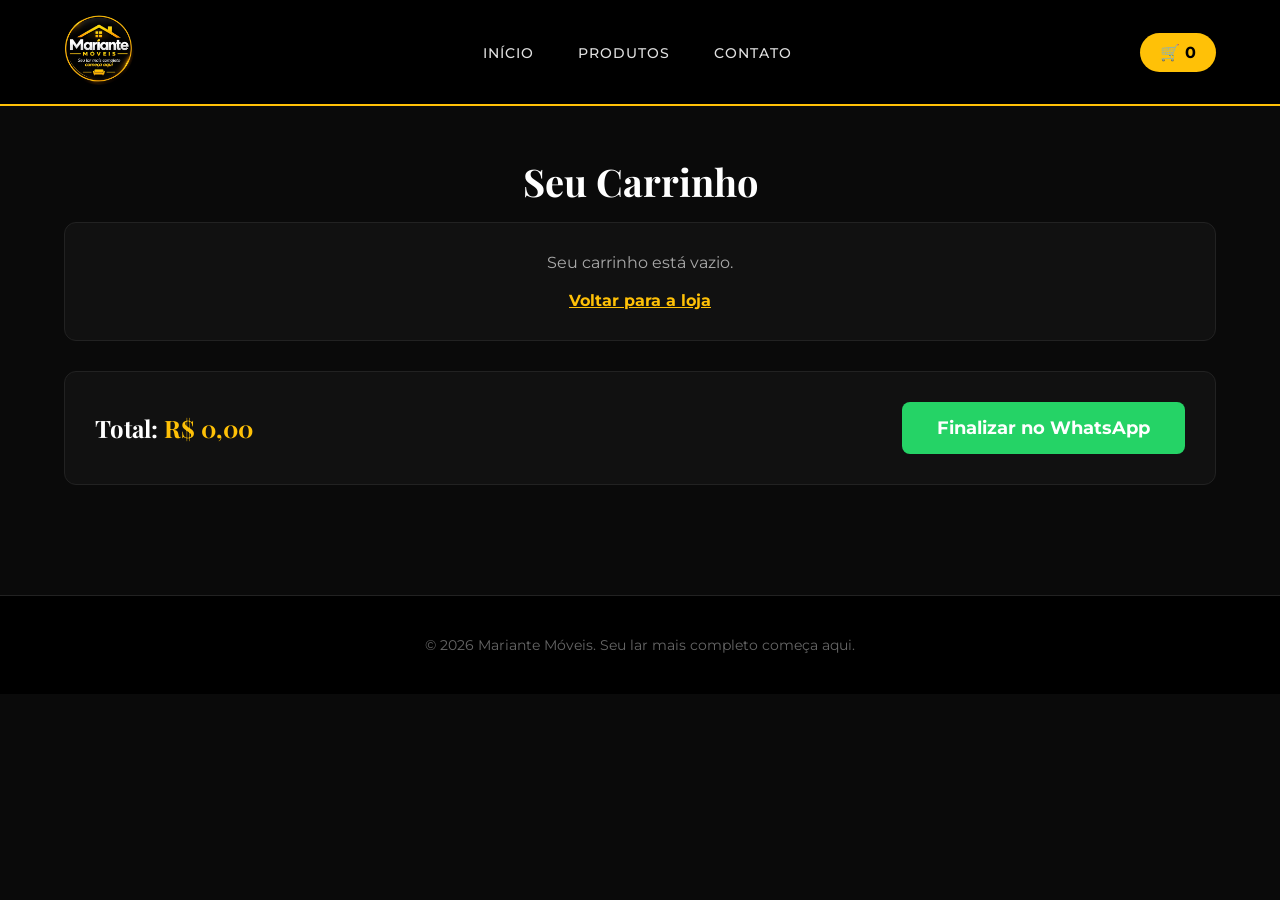
==== carrinho.html @ b25ba164 "Novo visual: Tema escuro premium com identidade da marca" ====
<!DOCTYPE html>
<html lang="pt-BR">
<head>
    <meta charset="UTF-8">
    <meta name="viewport" content="width=device-width, initial-scale=1.0">
    <title>Carrinho | Mariante Móveis</title>
    <link rel="stylesheet" href="style.css">
</head>
<body>

    <header>
        <div class="logo">
            <a href="index.html">
                <img src="logo.png" alt="Mariante Móveis">
            </a>
        </div>
        <nav>
            <a href="index.html">Início</a>
            <a href="#">Produtos</a>
            <a href="#">Contato</a>
        </nav>
        <div class="carrinho">
            🛒 <span id="contador-carrinho">0</span>
        </div>
    </header>

    <main>
        <h1>Seu Carrinho</h1>
        
        <div id="lista-carrinho" class="lista-carrinho"></div>

        <div class="resumo-carrinho">
            <h2>Total: <span id="total-carrinho">R$ 0,00</span></h2>
            <button class="btn-finalizar" onclick="finalizarPedido()">Finalizar no WhatsApp</button>
        </div>
    </main>

    <footer>
        <p>&copy; 2026 Mariante Móveis. Seu lar mais completo começa aqui.</p>
    </footer>

    <script>
        let carrinho = JSON.parse(localStorage.getItem('carrinhoMariante')) || [];

        function atualizarCarrinho() {
            const lista = document.getElementById('lista-carrinho');
            const totalSpan = document.getElementById('total-carrinho');
            const contador = document.getElementById('contador-carrinho');
            
            lista.innerHTML = ''; 
            let total = 0;
            let totalItens = 0;

            if (carrinho.length === 0) {
                lista.innerHTML = '<p style="text-align:center; color: #aaa;">Seu carrinho está vazio. <br><br> <a href="index.html" style="color: #FFC107; font-weight: bold;">Voltar para a loja</a></p>';
            }

            const itensAgrupados = {};
            carrinho.forEach(produto => {
                if (itensAgrupados[produto.nome]) {
                    itensAgrupados[produto.nome].quantidade += 1;
                } else {
                    itensAgrupados[produto.nome] = { ...produto, quantidade: 1 };
                }
            });

            for (const nome in itensAgrupados) {
                const item = itensAgrupados[nome];
                const subtotal = item.preco * item.quantidade;
                
                lista.innerHTML += `
                    <div class="item-carrinho">
                        <div>
                            <h3>${item.quantidade}x ${item.nome}</h3>
                            <p style="color: #aaa;">R$ ${item.preco.toFixed(2).replace('.', ',')} (cada)</p>
                            <p style="font-weight: bold; color: #FFC107;">Subtotal: R$ ${subtotal.toFixed(2).replace('.', ',')}</p>
                        </div>
                        <button class="btn-remover" onclick="removerDoCarrinho('${nome}')">Remover</button>
                    </div>
                `;
                total += subtotal;
                totalItens += item.quantidade;
            }

            totalSpan.innerText = `R$ ${total.toFixed(2).replace('.', ',')}`;
            contador.innerText = totalItens;
        }

        function removerDoCarrinho(nomeProduto) {
            carrinho = carrinho.filter(produto => produto.nome !== nomeProduto);
            localStorage.setItem('carrinhoMariante', JSON.stringify(carrinho));
            atualizarCarrinho();
        }

        function finalizarPedido() {
            if (carrinho.length === 0) {
                alert("Seu carrinho está vazio!");
                return;
            }

            let mensagem = "Olá, Mariante Móveis! Gostaria de fazer um pedido:\n\n";
            
            const itensAgrupados = {};
            let total = 0;

            carrinho.forEach(produto => {
                if (itensAgrupados[produto.nome]) {
                    itensAgrupados[produto.nome].quantidade += 1;
                } else {
                    itensAgrupados[produto.nome] = { ...produto, quantidade: 1 };
                }
            });

            for (const nome in itensAgrupados) {
                const item = itensAgrupados[nome];
                const subtotal = item.preco * item.quantidade;
                mensagem += `- ${item.quantidade}x ${item.nome} (R$ ${subtotal.toFixed(2).replace('.', ',')})\n`;
                total += subtotal;
            }

            mensagem += `\n*Total:* R$ ${total.toFixed(2).replace('.', ',')}`;
            mensagem += `\n\nMeu CEP/Região é: `;

            // ⚠️ NÚMERO DO WHATSAPP AQUI
            const meuWhatsApp = "5511981487936"; 
            
            const url = `https://wa.me/${meuWhatsApp}?text=${encodeURIComponent(mensagem)}`;
            window.open(url, '_blank');
        }

        atualizarCarrinho();
    </script>

</body>
</html>
---- style.css ----
/* =========================================
   IMPORTAÇÃO DE FONTES
   ========================================= */
@import url('https://fonts.googleapis.com/css2?family=Montserrat:wght@400;500;700&family=Playfair+Display:ital,wght@0,600;1,600&display=swap');

/* =========================================
   RESET E ESTILOS GERAIS (TEMA ESCURO)
   ========================================= */
* {
    margin: 0;
    padding: 0;
    box-sizing: border-box;
}

body {
    font-family: 'Montserrat', sans-serif;
    background-color: #0a0a0a; /* Preto profundo */
    color: #e0e0e0; /* Texto cinza claro */
}

h1, h2, h3, .logo {
    font-family: 'Playfair Display', serif;
}

/* =========================================
   CABEÇALHO (HEADER)
   ========================================= */
header {
    background-color: #000000;
    color: #fff;
    padding: 15px 5%;
    display: flex;
    justify-content: space-between;
    align-items: center;
    border-bottom: 2px solid #FFC107; /* Linha dourada */
    position: sticky;
    top: 0;
    z-index: 100;
}

.logo img {
    height: 70px; /* Ajuste o tamanho do logo aqui */
    border-radius: 50%;
}

nav a {
    color: #e0e0e0;
    text-decoration: none;
    margin: 0 20px;
    font-weight: 500;
    font-size: 14px;
    text-transform: uppercase;
    letter-spacing: 1px;
    transition: color 0.3s;
}

nav a:hover {
    color: #FFC107;
}

.carrinho {
    font-size: 16px;
    font-weight: 700;
    cursor: pointer;
    background: #FFC107;
    color: #000;
    padding: 10px 20px;
    border-radius: 30px;
    transition: transform 0.3s;
}

.carrinho:hover {
    transform: scale(1.05);
}

/* =========================================
   ÁREA PRINCIPAL (HOME)
   ========================================= */
main {
    padding: 50px 5%;
    max-width: 1300px;
    margin: 0 auto;
}

h1 {
    text-align: center;
    margin-bottom: 15px;
    color: #fff;
    font-size: 38px;
}

.aviso-entrega {
    text-align: center;
    background-color: #1a1a1a;
    color: #FFC107;
    padding: 12px;
    border-radius: 8px;
    margin-bottom: 40px;
    font-size: 14px;
    font-weight: 500;
    border: 1px solid #333;
}

/* Grade de Produtos */
.grade-produtos {
    display: grid;
    grid-template-columns: repeat(auto-fit, minmax(280px, 1fr));
    gap: 30px;
}

.card-produto {
    background-color: #111111;
    border-radius: 12px;
    text-align: center;
    border: 1px solid #222;
    transition: transform 0.3s, border-color 0.3s, box-shadow 0.3s;
    position: relative;
    overflow: hidden;
}

.card-produto:hover {
    transform: translateY(-8px);
    border-color: #FFC107;
    box-shadow: 0 10px 30px rgba(255, 193, 7, 0.15);
}

.card-produto a img {
    width: 100%;
    height: 250px;
    object-fit: cover;
    transition: transform 0.5s;
}

.card-produto:hover a img {
    transform: scale(1.05);
}

.card-produto h3 {
    font-size: 20px;
    margin: 15px 0 5px;
    padding: 0 15px;
}

.card-produto h3 a {
    text-decoration: none;
    color: #fff;
}

.preco {
    font-size: 24px;
    font-weight: 700;
    color: #FFC107;
    margin-bottom: 15px;
}

.card-produto button {
    background-color: #222;
    color: #FFC107;
    border: none;
    border-top: 1px solid #333;
    padding: 15px;
    cursor: pointer;
    width: 100%;
    font-size: 15px;
    font-weight: 700;
    font-family: 'Montserrat', sans-serif;
    transition: all 0.3s;
}

.card-produto button:hover {
    background-color: #FFC107;
    color: #000;
}

button:disabled {
    background-color: #1a1a1a !important;
    color: #555 !important;
    border-top-color: #333;
    cursor: not-allowed;
}

/* =========================================
   FILTROS
   ========================================= */
.filtros {
    display: flex;
    justify-content: center;
    gap: 15px;
    margin-bottom: 40px;
}

.btn-filtro {
    background-color: transparent;
    border: 1px solid #333;
    color: #fff;
    padding: 10px 25px;
    border-radius: 30px;
    cursor: pointer;
    font-weight: 500;
    font-family: 'Montserrat', sans-serif;
    transition: all 0.3s;
}

.btn-filtro:hover, .btn-filtro.ativo {
    background-color: #FFC107;
    color: #000;
    border-color: #FFC107;
    font-weight: 700;
}

/* =========================================
   ETIQUETAS DE ESTOQUE
   ========================================= */
.tag-estoque {
    position: absolute;
    top: 15px;
    left: 15px;
    background-color: #FFC107;
    color: #000;
    padding: 6px 12px;
    font-size: 12px;
    font-weight: 700;
    border-radius: 4px;
    display: none;
    z-index: 10;
    text-transform: uppercase;
}

.tag-estoque.ativo, .tag-estoque.esgotado {
    display: block;
}

.tag-estoque.esgotado {
    background-color: #ff4d4d;
    color: #fff;
}

/* =========================================
   PÁGINA DE PRODUTO INDIVIDUAL
   ========================================= */
.pagina-produto {
    display: flex;
    gap: 50px;
    background: #111;
    padding: 50px;
    border-radius: 12px;
    border: 1px solid #222;
    margin-top: 20px;
}

.fotos-produto {
    flex: 1;
    display: flex;
    flex-direction: column;
    gap: 15px;
}

.foto-principal {
    width: 100%;
    border-radius: 8px;
    object-fit: cover;
    height: 450px;
}

.miniaturas {
    display: flex;
    gap: 15px;
}

.miniaturas img {
    width: 80px;
    height: 80px;
    object-fit: cover;
    border-radius: 6px;
    cursor: pointer;
    border: 2px solid transparent;
    transition: border-color 0.3s;
}

.miniaturas img:hover {
    border-color: #FFC107;
}

.info-produto {
    flex: 1;
    display: flex;
    flex-direction: column;
}

.info-produto h1 {
    text-align: left;
    margin-bottom: 10px;
    font-size: 32px;
    color: #fff;
}

.preco-grande {
    font-size: 38px;
    color: #FFC107;
    font-weight: 700;
    margin-bottom: 25px;
}

.descricao {
    color: #aaa;
    line-height: 1.8;
    margin-bottom: 25px;
    font-size: 15px;
}

.detalhes-tecnicos {
    background: #000;
    padding: 20px;
    border-radius: 8px;
    margin-bottom: 25px;
    border-left: 4px solid #FFC107;
}

.detalhes-tecnicos h3 {
    margin-bottom: 10px;
    font-size: 16px;
    color: #fff;
}

.detalhes-tecnicos ul {
    list-style-type: none;
    padding-left: 0;
}

.detalhes-tecnicos li {
    font-size: 14px;
    margin-bottom: 8px;
    color: #aaa;
}

.opcoes-cores {
    margin-bottom: 30px;
}

.opcoes-cores h3 {
    margin-bottom: 15px;
    font-size: 16px;
    color: #fff;
}

.botoes-cor {
    display: flex;
    gap: 12px;
}

.cor {
    width: 40px;
    height: 40px;
    border-radius: 50%;
    cursor: pointer;
    border: 3px solid #333;
    transition: transform 0.2s, border-color 0.2s;
}

.cor:hover {
    transform: scale(1.1);
}

.cor.ativo {
    border-color: #FFC107;
    box-shadow: 0 0 10px rgba(255, 193, 7, 0.4);
}

.btn-comprar {
    background-color: #FFC107;
    color: #000;
    border: none;
    padding: 18px;
    border-radius: 8px;
    font-size: 18px;
    font-weight: 700;
    font-family: 'Montserrat', sans-serif;
    cursor: pointer;
    width: 100%;
    margin-top: auto;
    transition: background 0.3s, transform 0.2s;
}

.btn-comprar:hover {
    background-color: #e0a800;
    transform: scale(1.02);
}

/* =========================================
   CARRINHO E CHECKOUT
   ========================================= */
.lista-carrinho {
    background: #111;
    border-radius: 12px;
    padding: 30px;
    margin-bottom: 30px;
    border: 1px solid #222;
}

.item-carrinho {
    display: flex;
    justify-content: space-between;
    align-items: center;
    border-bottom: 1px solid #333;
    padding: 20px 0;
}

.item-carrinho:last-child {
    border-bottom: none;
}

.item-carrinho h3 {
    font-size: 18px;
    color: #fff;
    margin-bottom: 5px;
}

.btn-remover {
    background: transparent;
    color: #ff4d4d;
    border: 1px solid #ff4d4d;
    padding: 8px 15px;
    border-radius: 6px;
    cursor: pointer;
    font-weight: 500;
    font-family: 'Montserrat', sans-serif;
    transition: all 0.3s;
}

.btn-remover:hover {
    background: #ff4d4d;
    color: #fff;
}

.resumo-carrinho {
    background: #111;
    border-radius: 12px;
    padding: 30px;
    display: flex;
    justify-content: space-between;
    align-items: center;
    border: 1px solid #222;
}

.resumo-carrinho h2 {
    color: #fff;
    font-size: 24px;
}

.resumo-carrinho h2 span {
    color: #FFC107;
}

.btn-finalizar {
    background: #25D366; /* Mantido o verde do WhatsApp */
    color: white;
    border: none;
    padding: 15px 35px;
    border-radius: 8px;
    font-size: 18px;
    font-weight: 700;
    font-family: 'Montserrat', sans-serif;
    cursor: pointer;
    transition: background 0.3s, transform 0.2s;
}

.btn-finalizar:hover {
    background-color: #1ebe57;
    transform: scale(1.02);
}

/* =========================================
   RODAPÉ (FOOTER)
   ========================================= */
footer {
    text-align: center;
    padding: 40px 20px;
    background-color: #000;
    color: #666;
    margin-top: 60px;
    border-top: 1px solid #222;
    font-size: 14px;
}

/* =========================================
   RESPONSIVIDADE (CELULAR)
   ========================================= */
@media (max-width: 768px) {
    header {
        flex-direction: column;
        gap: 15px;
        padding: 15px;
    }

    .logo img {
        height: 60px;
    }

    nav {
        display: flex;
        gap: 15px;
    }

    nav a {
        margin: 0;
        font-size: 12px;
    }

    h1 {
        font-size: 28px;
    }

    .pagina-produto {
        flex-direction: column;
        padding: 20px;
    }
    
    .foto-principal {
        height: 300px;
    }

    .resumo-carrinho {
        flex-direction: column;
        gap: 20px;
        text-align: center;
    }

    .btn-finalizar {
        width: 100%;
    }
}
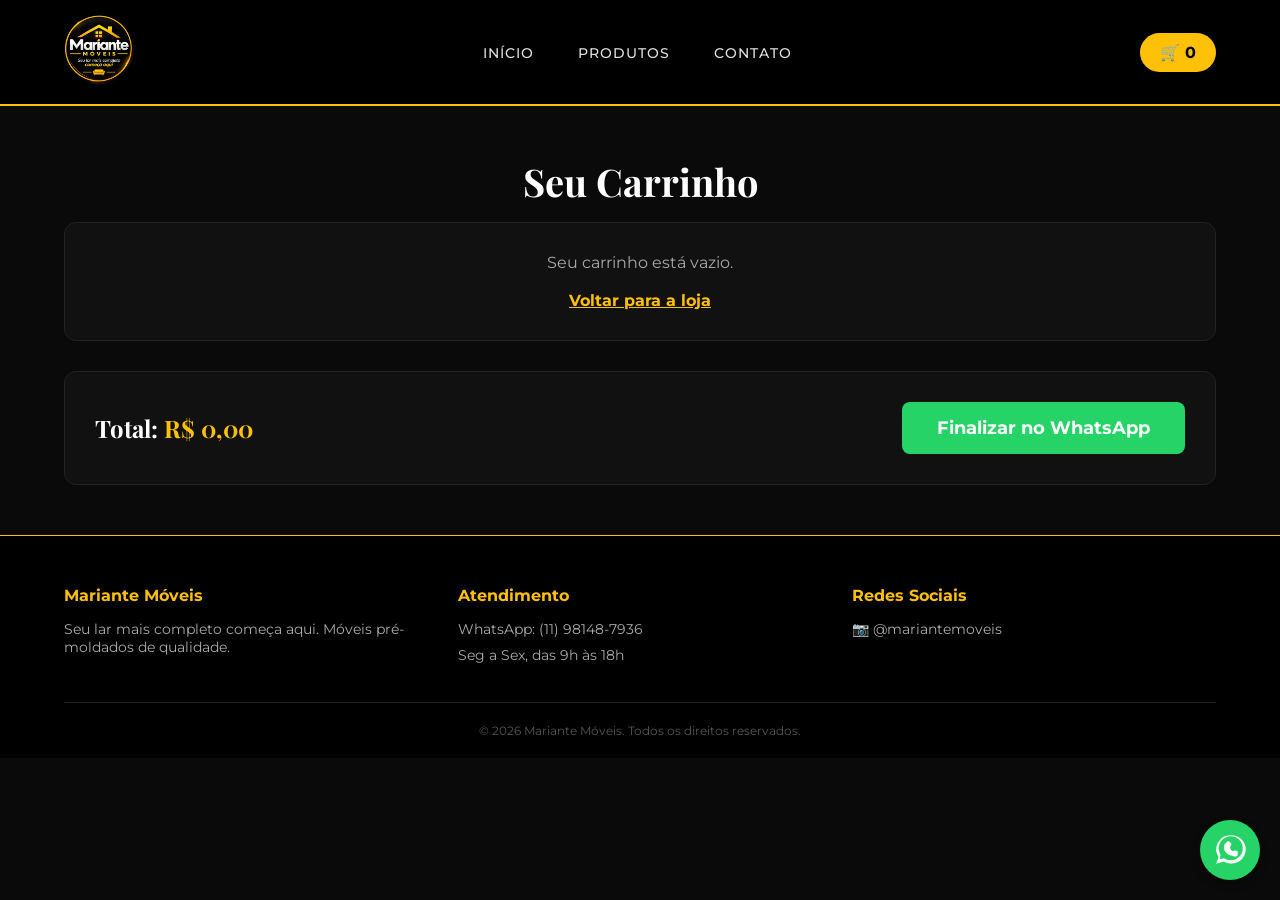
==== commit 62538252: "Adicionando Hero, rodape profissional, selos de confianca e botao do WhatsApp" ====
--- a/carrinho.html
+++ b/carrinho.html
@@ -14,11 +14,15 @@
                 <img src="logo.png" alt="Mariante Móveis">
             </a>
         </div>
-        <nav>
+        
+        <button class="menu-hamburguer" onclick="toggleMenu()">☰</button>
+
+        <nav id="menu-nav">
             <a href="index.html">Início</a>
             <a href="#">Produtos</a>
             <a href="#">Contato</a>
         </nav>
+        
         <div class="carrinho">
             🛒 <span id="contador-carrinho">0</span>
         </div>
@@ -35,11 +39,38 @@
         </div>
     </main>
 
+    <!-- RODAPÉ PROFISSIONAL -->
     <footer>
-        <p>&copy; 2026 Mariante Móveis. Seu lar mais completo começa aqui.</p>
+        <div class="footer-conteudo">
+            <div class="footer-col">
+                <h4>Mariante Móveis</h4>
+                <p>Seu lar mais completo começa aqui. Móveis pré-moldados de qualidade.</p>
+            </div>
+            <div class="footer-col">
+                <h4>Atendimento</h4>
+                <p>WhatsApp: (11) 98148-7936</p>
+                <p>Seg a Sex, das 9h às 18h</p>
+            </div>
+            <div class="footer-col">
+                <h4>Redes Sociais</h4>
+                <a href="https://www.instagram.com/mariantemoveis/" target="_blank">📷 @mariantemoveis</a>
+            </div>
+        </div>
+        <div class="footer-copy">
+            <p>&copy; 2026 Mariante Móveis. Todos os direitos reservados.</p>
+        </div>
     </footer>
 
+    <!-- BOTÃO FLUTUANTE DO WHATSAPP -->
+    <a href="https://wa.me/5511981487936?text=Ol%C3%A1!%20Gostaria%20de%20tirar%20uma%20d%C3%BAvida%20sobre%20os%20m%C3%B3veis." class="btn-whatsapp-flutuante" target="_blank">
+        <svg viewBox="0 0 32 32" width="35" height="35" fill="white"><path d="M16 2a13 13 0 0 0-11 20l-2 6 7-2A13 13 0 1 0 16 2zm0 23a11 11 0 0 1-6-2l-4 1 1-4a11 11 0 1 1 9 5zm6-8c0-1-1-1-2-1-1 0-2 1-3 0s-2-3-1-4 1-2 0-3-2-2-3-1-3 2-3 5 2 6 5 7 6 2 7 1 1-4 0-5z"/></svg>
+    </a>
+
     <script>
+        function toggleMenu() {
+            document.getElementById('menu-nav').classList.toggle('mostrar-menu');
+        }
+
         let carrinho = JSON.parse(localStorage.getItem('carrinhoMariante')) || [];
 
         function atualizarCarrinho() {
@@ -121,7 +152,7 @@
             mensagem += `\n*Total:* R$ ${total.toFixed(2).replace('.', ',')}`;
             mensagem += `\n\nMeu CEP/Região é: `;
 
-            // ⚠️ NÚMERO DO WHATSAPP AQUI
+            // ⚠️ SEU NÚMERO DO WHATSAPP AQUI
             const meuWhatsApp = "5511981487936"; 
             
             const url = `https://wa.me/${meuWhatsApp}?text=${encodeURIComponent(mensagem)}`;
--- a/style.css
+++ b/style.css
@@ -32,14 +32,14 @@
     display: flex;
     justify-content: space-between;
     align-items: center;
-    border-bottom: 2px solid #FFC107; /* Linha dourada */
+    border-bottom: 2px solid #FFC107;
     position: sticky;
     top: 0;
     z-index: 100;
 }
 
 .logo img {
-    height: 70px; /* Ajuste o tamanho do logo aqui */
+    height: 70px;
     border-radius: 50%;
 }
 
@@ -71,6 +71,15 @@
 
 .carrinho:hover {
     transform: scale(1.05);
+}
+
+.menu-hamburguer {
+    display: none;
+    background: transparent;
+    border: none;
+    color: #FFC107;
+    font-size: 32px;
+    cursor: pointer;
 }
 
 /* =========================================
@@ -452,7 +461,7 @@
 }
 
 .btn-finalizar {
-    background: #25D366; /* Mantido o verde do WhatsApp */
+    background: #25D366;
     color: white;
     border: none;
     padding: 15px 35px;
@@ -473,59 +482,223 @@
    RODAPÉ (FOOTER)
    ========================================= */
 footer {
+    background-color: #000;
+    padding: 50px 5% 20px;
+    border-top: 1px solid #FFC107;
+    text-align: left;
+}
+.footer-conteudo {
+    display: flex;
+    justify-content: space-between;
+    flex-wrap: wrap;
+    gap: 30px;
+    margin-bottom: 30px;
+    max-width: 1300px;
+    margin: 0 auto 30px auto;
+}
+.footer-col {
+    flex: 1;
+    min-width: 200px;
+}
+.footer-col h4 {
+    color: #FFC107;
+    margin-bottom: 15px;
+    font-family: 'Montserrat', sans-serif;
+    font-size: 16px;
+}
+.footer-col p, .footer-col a {
+    color: #aaa;
+    font-size: 14px;
+    margin-bottom: 8px;
+    display: block;
+    text-decoration: none;
+}
+.footer-col a:hover {
+    color: #FFC107;
+}
+.footer-copy {
+    text-align: center;
+    color: #555;
+    font-size: 12px;
+    border-top: 1px solid #222;
+    padding-top: 20px;
+    max-width: 1300px;
+    margin: 0 auto;
+}
+
+/* =========================================
+   NOVAS MELHORIAS: HERO, SELOS E WHATSAPP
+   ========================================= */
+.hero {
     text-align: center;
     padding: 40px 20px;
-    background-color: #000;
-    color: #666;
-    margin-top: 60px;
-    border-top: 1px solid #222;
-    font-size: 14px;
-}
-
-/* =========================================
-   RESPONSIVIDADE (CELULAR)
+    background: linear-gradient(180deg, #000 0%, #0a0a0a 100%);
+    border-radius: 12px;
+    margin-bottom: 30px;
+    border: 1px solid #222;
+}
+.hero h1 {
+    font-size: 42px;
+    margin-bottom: 10px;
+}
+.hero p {
+    color: #aaa;
+    font-size: 16px;
+    margin-bottom: 20px;
+}
+
+.btn-whatsapp-flutuante {
+    position: fixed;
+    bottom: 20px;
+    right: 20px;
+    background-color: #25D366;
+    width: 60px;
+    height: 60px;
+    border-radius: 50%;
+    display: flex;
+    align-items: center;
+    justify-content: center;
+    box-shadow: 0 4px 10px rgba(0,0,0,0.3);
+    z-index: 1000;
+    transition: transform 0.3s;
+}
+.btn-whatsapp-flutuante:hover {
+    transform: scale(1.1);
+}
+
+.selos-confianca {
+    display: flex;
+    flex-wrap: wrap;
+    gap: 10px;
+    margin-top: 20px;
+    justify-content: space-between;
+}
+.selo {
+    background: #111;
+    border: 1px solid #333;
+    padding: 10px;
+    border-radius: 8px;
+    font-size: 12px;
+    font-weight: 500;
+    text-align: center;
+    flex: 1;
+    min-width: 100px;
+    color: #ddd;
+}
+
+/* =========================================
+   RESPONSIVIDADE (CELULAR E TABLET)
    ========================================= */
 @media (max-width: 768px) {
     header {
+        flex-wrap: wrap;
+        padding: 10px 5%;
+    }
+
+    .logo img {
+        height: 50px;
+    }
+
+    .menu-hamburguer {
+        display: block; 
+        order: 2;
+    }
+
+    .carrinho {
+        order: 3;
+        padding: 8px 15px;
+        font-size: 14px;
+    }
+
+    nav {
+        display: none;
+        flex-direction: column;
+        width: 100%;
+        background-color: #111;
+        text-align: center;
+        order: 4;
+        border-top: 1px solid #333;
+        margin-top: 10px;
+    }
+
+    nav.mostrar-menu {
+        display: flex;
+    }
+
+    nav a {
+        margin: 15px 0;
+        font-size: 16px;
+    }
+
+    h1 {
+        font-size: 26px;
+        margin-top: 20px;
+    }
+
+    .hero h1 { font-size: 28px; }
+    .hero p { font-size: 14px; }
+
+    .aviso-entrega {
+        font-size: 12px;
+        padding: 10px;
+        margin-bottom: 20px;
+    }
+
+    .filtros {
+        flex-wrap: wrap;
+        gap: 10px;
+    }
+
+    .btn-filtro {
+        padding: 8px 15px;
+        font-size: 13px;
+    }
+
+    .grade-produtos {
+        grid-template-columns: 1fr;
+        gap: 20px;
+    }
+
+    .pagina-produto {
+        flex-direction: column;
+        padding: 15px;
+        gap: 20px;
+    }
+    
+    .foto-principal {
+        height: 250px;
+    }
+
+    .info-produto h1 {
+        font-size: 24px;
+        text-align: center;
+    }
+
+    .preco-grande {
+        font-size: 28px;
+        text-align: center;
+    }
+
+    .item-carrinho {
+        flex-direction: column;
+        align-items: flex-start;
+        gap: 15px;
+    }
+    
+    .btn-remover {
+        width: 100%;
+    }
+
+    .resumo-carrinho {
         flex-direction: column;
         gap: 15px;
-        padding: 15px;
-    }
-
-    .logo img {
-        height: 60px;
-    }
-
-    nav {
-        display: flex;
-        gap: 15px;
-    }
-
-    nav a {
-        margin: 0;
-        font-size: 12px;
-    }
-
-    h1 {
-        font-size: 28px;
-    }
-
-    .pagina-produto {
-        flex-direction: column;
-        padding: 20px;
-    }
-    
-    .foto-principal {
-        height: 300px;
-    }
-
-    .resumo-carrinho {
-        flex-direction: column;
-        gap: 20px;
         text-align: center;
     }
 
     .btn-finalizar {
         width: 100%;
     }
+
+    .footer-conteudo { flex-direction: column; text-align: center; }
+    .selos-confianca { flex-direction: column; }
 }
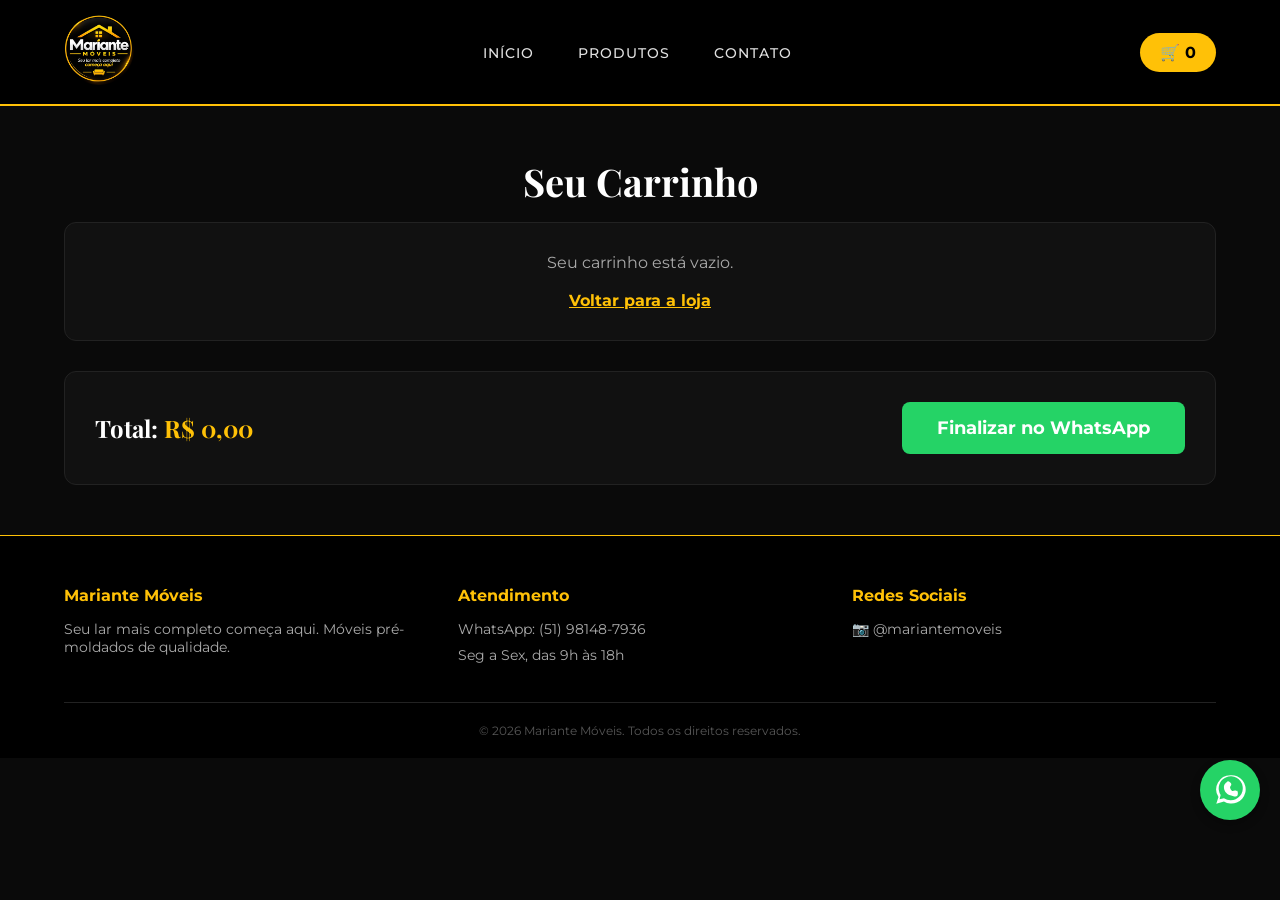
==== commit bf0a409e: "Corrigindo numero do WhatsApp em todo o site" ====
--- a/carrinho.html
+++ b/carrinho.html
@@ -20,7 +20,7 @@
         <nav id="menu-nav">
             <a href="index.html">Início</a>
             <a href="#">Produtos</a>
-            <a href="#">Contato</a>
+            <a href="https://wa.me/5551981487936" target="_blank">Contato</a>
         </nav>
         
         <div class="carrinho">
@@ -48,7 +48,7 @@
             </div>
             <div class="footer-col">
                 <h4>Atendimento</h4>
-                <p>WhatsApp: (11) 98148-7936</p>
+                <p>WhatsApp: (51) 98148-7936</p>
                 <p>Seg a Sex, das 9h às 18h</p>
             </div>
             <div class="footer-col">
@@ -62,7 +62,7 @@
     </footer>
 
     <!-- BOTÃO FLUTUANTE DO WHATSAPP -->
-    <a href="https://wa.me/5511981487936?text=Ol%C3%A1!%20Gostaria%20de%20tirar%20uma%20d%C3%BAvida%20sobre%20os%20m%C3%B3veis." class="btn-whatsapp-flutuante" target="_blank">
+    <a href="https://wa.me/5551981487936?text=Ol%C3%A1!%20Gostaria%20de%20tirar%20uma%20d%C3%BAvida%20sobre%20os%20m%C3%B3veis." class="btn-whatsapp-flutuante" target="_blank">
         <svg viewBox="0 0 32 32" width="35" height="35" fill="white"><path d="M16 2a13 13 0 0 0-11 20l-2 6 7-2A13 13 0 1 0 16 2zm0 23a11 11 0 0 1-6-2l-4 1 1-4a11 11 0 1 1 9 5zm6-8c0-1-1-1-2-1-1 0-2 1-3 0s-2-3-1-4 1-2 0-3-2-2-3-1-3 2-3 5 2 6 5 7 6 2 7 1 1-4 0-5z"/></svg>
     </a>
 
@@ -152,8 +152,8 @@
             mensagem += `\n*Total:* R$ ${total.toFixed(2).replace('.', ',')}`;
             mensagem += `\n\nMeu CEP/Região é: `;
 
-            // ⚠️ SEU NÚMERO DO WHATSAPP AQUI
-            const meuWhatsApp = "5511981487936"; 
+            // ⚠️ NÚMERO DO WHATSAPP AQUI
+            const meuWhatsApp = "5551981487936"; 
             
             const url = `https://wa.me/${meuWhatsApp}?text=${encodeURIComponent(mensagem)}`;
             window.open(url, '_blank');
--- a/style.css
+++ b/style.css
@@ -527,7 +527,7 @@
 }
 
 /* =========================================
-   NOVAS MELHORIAS: HERO, SELOS E WHATSAPP
+   HERO E SELOS DE CONFIANÇA
    ========================================= */
 .hero {
     text-align: center;
@@ -545,25 +545,6 @@
     color: #aaa;
     font-size: 16px;
     margin-bottom: 20px;
-}
-
-.btn-whatsapp-flutuante {
-    position: fixed;
-    bottom: 20px;
-    right: 20px;
-    background-color: #25D366;
-    width: 60px;
-    height: 60px;
-    border-radius: 50%;
-    display: flex;
-    align-items: center;
-    justify-content: center;
-    box-shadow: 0 4px 10px rgba(0,0,0,0.3);
-    z-index: 1000;
-    transition: transform 0.3s;
-}
-.btn-whatsapp-flutuante:hover {
-    transform: scale(1.1);
 }
 
 .selos-confianca {
@@ -587,6 +568,37 @@
 }
 
 /* =========================================
+   AJUSTES FINAIS: BOTÃO WHATSAPP E NETLIFY
+   ========================================= */
+
+/* 1. Sobe o botão do WhatsApp para não sobrepor a marca d'água */
+.btn-whatsapp-flutuante {
+    position: fixed;
+    bottom: 80px !important;
+    right: 20px !important;
+    background-color: #25D366;
+    width: 60px;
+    height: 60px;
+    border-radius: 50%;
+    display: flex;
+    align-items: center;
+    justify-content: center;
+    box-shadow: 0 4px 10px rgba(0,0,0,0.3);
+    z-index: 1000;
+    transition: transform 0.3s;
+}
+.btn-whatsapp-flutuante:hover {
+    transform: scale(1.1);
+}
+
+/* 2. Esconde a marca d'água "Powered by Netlify" */
+.netlify-badge, 
+#netlify-badge,
+[data-netlify-badge] {
+    display: none !important;
+}
+
+/* =========================================
    RESPONSIVIDADE (CELULAR E TABLET)
    ========================================= */
 @media (max-width: 768px) {
@@ -701,4 +713,11 @@
 
     .footer-conteudo { flex-direction: column; text-align: center; }
     .selos-confianca { flex-direction: column; }
+
+    /* Ajuste do WhatsApp no celular */
+    .btn-whatsapp-flutuante {
+        bottom: 90px !important; 
+        width: 65px !important;
+        height: 65px !important;
+    }
 }
